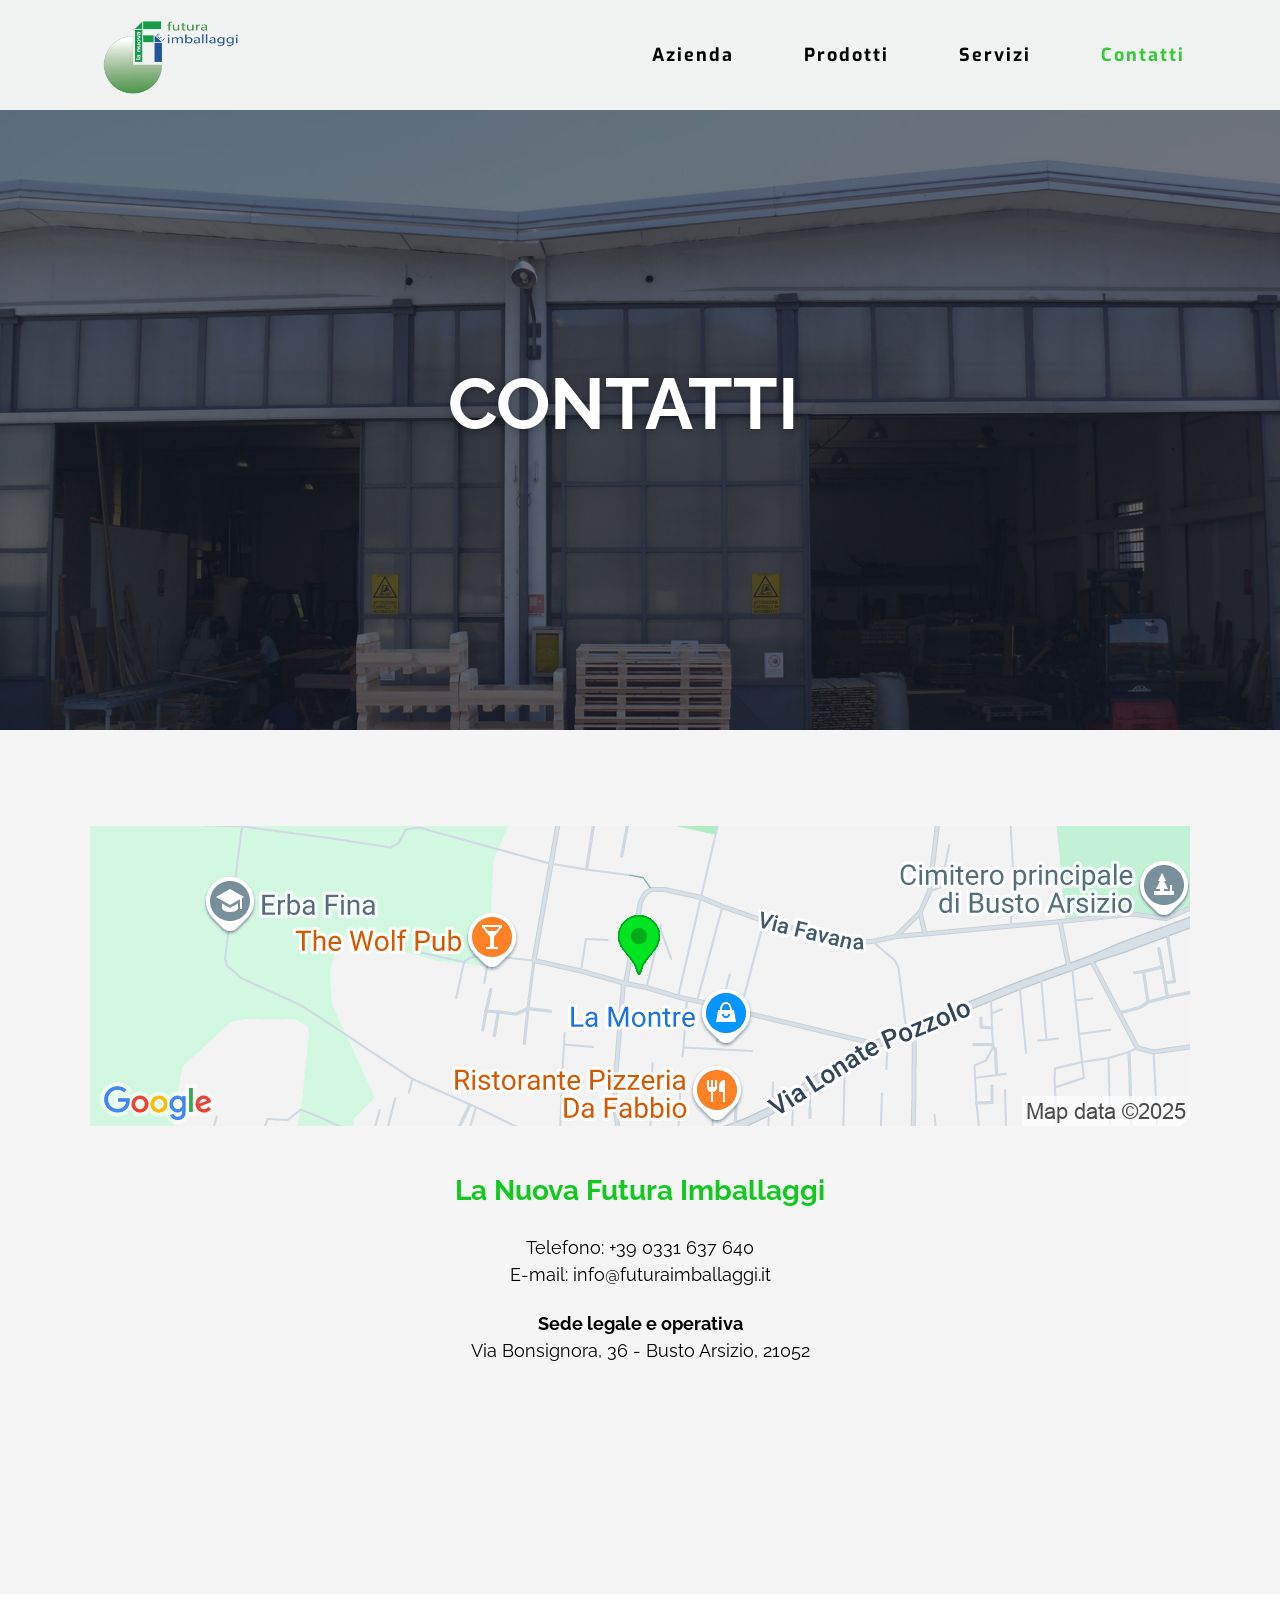
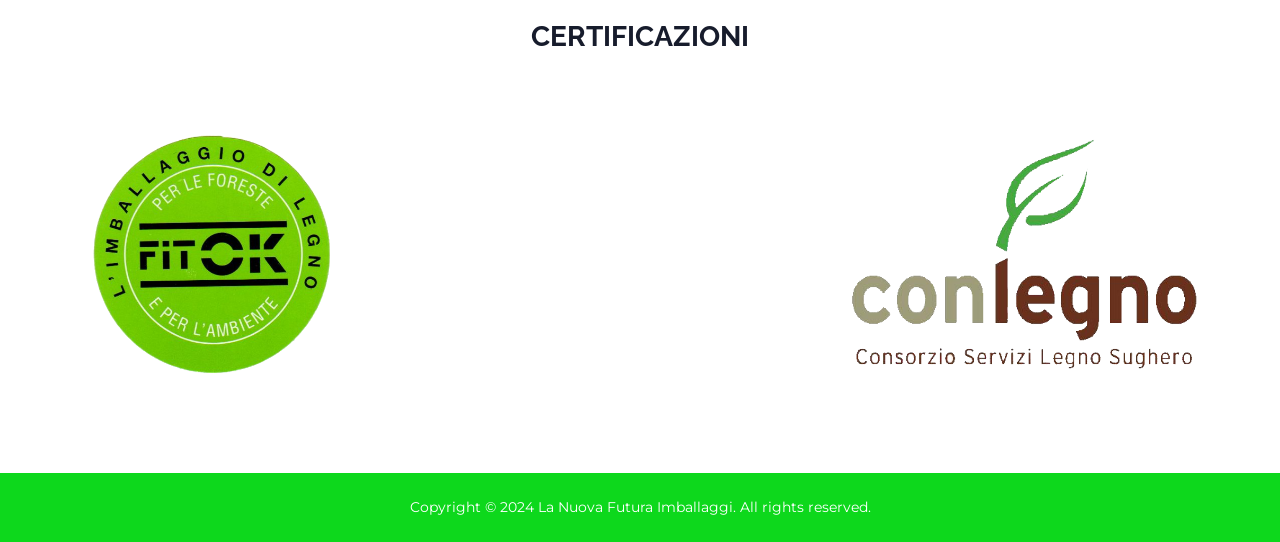
==== contatti.html @ c1a24e2b "Sito futuraimballaggi.it migrato da GoHighLevel Co-Authored-By: Claude Opus 5.5 <noreply@anthropic.c" ====
<!doctype html>
<html lang="it">
<head>
<meta charset="utf-8">
<meta name="viewport" content="width=device-width, initial-scale=1">
<title>Contatti – La Nuova Futura Imballaggi</title>
<meta name="description" content="La Nuova Futura Imballaggi – Via Bonsignora, 36 Busto Arsizio (VA). Telefono +39 0331 637 640, info@futuraimballaggi.it.">
<link rel="icon" href="assets/logo.png">
<link rel="preconnect" href="https://fonts.googleapis.com"><link rel="preconnect" href="https://fonts.gstatic.com" crossorigin>
<link href="https://fonts.googleapis.com/css2?family=Exo:wght@300;400;600;700&family=Raleway:wght@300;400;700&family=Poppins:wght@700&family=Montserrat:wght@400&display=swap" rel="stylesheet">
<link rel="stylesheet" href="style.css">
</head>
<body>
<header class="header" id="header">
  <div class="wrap">
    <a class="logo" href="index.html"><img src="assets/logo.png" alt="Futura Imballaggi"></a>
    <button class="burger" aria-label="Menu" onclick="document.getElementById('header').classList.toggle('aperto')"><span></span></button>
    <nav class="nav">
      <a href="index.html">Azienda</a>
      <a href="prodotti.html">Prodotti</a>
      <a href="servizi.html">Servizi</a>
      <a href="contatti.html" class="attivo">Contatti</a>
    </nav>
  </div>
</header>

<section class="hero-pagina stabilimento"><h1>CONTATTI</h1></section>

<section class="contatti-pagina">
  <a class="mappa" href="https://www.google.com/maps/search/?api=1&query=Google&query_place_id=ChIJQ7QGk66LhkcRwhSqW_oewTc" target="_blank" rel="noopener"><img src="assets/mappa-contatti.png" alt="Via Bonsignora, 36, 21052 Busto Arsizio VA, Italia"></a>
  <h2>La Nuova Futura Imballaggi</h2>
  <p>Telefono: <a href="tel:+390331637640">+39 0331 637 640</a></p>
  <p>E-mail: <a href="mailto:info@futuraimballaggi.it">info@futuraimballaggi.it</a></p>
  <p class="sede"><strong>Sede legale e operativa</strong><br>Via Bonsignora, 36 - Busto Arsizio, 21052</p>
</section>

<section class="certificazioni piccolo">
  <div class="wrap">
    <h2>CERTIFICAZIONI</h2>
    <div class="loghi">
      <img class="fitok" src="assets/cert-fitok.png" alt="FITOK – Imballaggio di legno per le foreste e per l'ambiente">
      <img class="conlegno" src="assets/cert-conlegno.png" alt="Conlegno – Consorzio Servizi Legno Sughero">
    </div>
  </div>
</section>
<footer class="footer">Copyright © 2024 La Nuova Futura Imballaggi. All rights reserved.</footer>
</body>
</html>
---- style.css ----
/* La Nuova Futura Imballaggi — replica del sito originale */
:root{
  --verde:#37ca37;
  --verde-footer:#0dd81c;
  --verde-titolo:#13c91f;
  --header:#f1f2f2;
  --notte:#171c2c;
  --grigio-chiaro:#f6f6f6;
  --grigio-sezione:#f5f5f5;
  --testo:#000;
  --testo-tenue:#6b6b6b;
  --max:1170px;
}
*{box-sizing:border-box;margin:0;padding:0}
html{scroll-behavior:smooth}
body{font-family:'Exo',sans-serif;color:var(--testo);background:#fff;line-height:1.5;-webkit-font-smoothing:antialiased}
img{max-width:100%;display:block}
a{color:inherit;text-decoration:none}
.wrap{max-width:var(--max);margin:0 auto;padding:0 20px}
.header .wrap{max-width:1130px}

/* HEADER */
.header{background:var(--header);position:sticky;top:0;z-index:50}
.header .wrap{display:flex;align-items:center;justify-content:space-between;height:110px}
.logo img{height:96px;width:auto}
.nav{display:flex;gap:70px}
.nav a{font-family:'Exo',sans-serif;font-weight:700;font-size:18px;letter-spacing:2px;color:#000;transition:color .2s}
.nav a:hover,.nav a.attivo{color:var(--verde)}
.burger{display:none;background:none;border:0;cursor:pointer;width:34px;height:26px;position:relative}
.burger span,.burger span::before,.burger span::after{position:absolute;left:0;width:34px;height:3px;background:#000;content:"";transition:.25s}
.burger span{top:11px}.burger span::before{top:-10px}.burger span::after{top:10px}
.header.aperto .burger span{background:transparent}
.header.aperto .burger span::before{top:0;transform:rotate(45deg)}
.header.aperto .burger span::after{top:0;transform:rotate(-45deg)}

/* HERO HOME */
.hero-home{position:relative;background:url(assets/hero-azienda.jpg) center/cover no-repeat;min-height:790px;display:flex;align-items:center}
.hero-home::before{content:"";position:absolute;inset:0;background:rgba(23,28,44,.72)}
.hero-home .wrap{position:relative;width:100%;display:flex;justify-content:flex-end}
.hero-home .testo{width:57%;color:#fff;padding-left:0}
.hero-home h1{font-family:'Raleway',sans-serif;font-weight:700;font-size:72px;line-height:1.25;text-shadow:0 2px 8px rgba(0,0,0,.3)}
.hero-home .sotto{font-family:'Exo',sans-serif;font-size:24px;text-transform:uppercase;margin:16px 0 40px}
.hero-home .valori{font-family:'Exo',sans-serif;font-size:36px;line-height:1.55}
.hero-home .valori strong{font-weight:600}
.hero-home .valori span{font-weight:300;display:block}
.banda{background:var(--notte);height:126px}

/* CHI SIAMO */
.azienda{padding:72px 0}
.azienda .wrap{display:flex;gap:56px;align-items:center}
.azienda .foto{flex:0 0 420px}
.azienda .foto img{width:100%;height:316px;object-fit:cover}
.azienda .testo{font-size:20px;line-height:1.65;color:#222}
.btn{display:inline-block;background:var(--verde);color:#fff;font-family:'Exo',sans-serif;font-weight:700;font-size:15px;padding:7px 33px;border-radius:2px;margin-top:22px;border:2px solid var(--verde);transition:.2s}
.btn:hover{background:#2fb32f}

/* SERVIZI (home) */
.servizi-home{background:#000;color:#fff;padding:70px 0 70px;text-align:center}
.servizi-home h2{font-family:'Raleway',sans-serif;font-weight:700;font-size:48px;margin-bottom:110px}
.card{width:642px;max-width:100%;margin:0 auto 80px}
.card img{width:100%;object-fit:cover}
.card h3{font-family:'Exo',sans-serif;font-weight:700;font-size:30px;margin-top:10px}
.card.bancali img{height:660px}
.card.gabbie img{height:428px}
.card.casse img{height:856px}
.card.telai img{height:428px}
.servizi-home .card:last-of-type{margin-bottom:24px}
.servizi-home .chiusura{max-width:642px;margin:0 auto;font-size:22px;line-height:1.7}

/* CERTIFICAZIONI */
.certificazioni{background:#fff;padding:22px 0 90px;text-align:center}
.certificazioni h2{font-family:'Poppins',sans-serif;font-weight:700;font-size:34px;color:var(--notte);margin-bottom:60px}
.certificazioni .loghi{display:flex;justify-content:space-between;align-items:center}
.certificazioni .fitok{width:316px;margin-left:5px}
.certificazioni .conlegno{width:390px}
.certificazioni.piccolo h2{font-family:'Raleway',sans-serif;font-size:28px;margin-bottom:68px}
.certificazioni.piccolo .fitok{width:265px}
.certificazioni.piccolo .conlegno{width:360px}

/* CONTATTI (piè di pagina home) */
.contatti-home{background:var(--grigio-sezione);padding:48px 0}
.contatti-home .wrap{display:flex;justify-content:space-between;align-items:center;gap:40px}
.contatti-home h4{font-family:'Exo',sans-serif;font-weight:700;font-size:32px;margin-bottom:22px;padding-left:2px}
.contatti-home p{font-family:'Exo',sans-serif;font-weight:700;font-size:16px;line-height:1.95;padding-left:6px}
.contatti-home .mappa img{width:578px;height:316px;object-fit:cover}

/* FOOTER */
.footer{background:var(--verde-footer);color:#fff;text-align:center;padding:24px 20px;font-family:'Montserrat',sans-serif;font-size:14px}

/* HERO PAGINE INTERNE */
.hero-pagina{position:relative;background-position:center;background-size:cover;height:620px;display:flex;align-items:flex-start;justify-content:center}
.hero-pagina::before{content:"";position:absolute;inset:0;background:rgba(23,28,44,.62)}
.hero-pagina h1{position:relative;margin-top:240px;margin-right:34px;font-family:'Raleway',sans-serif;font-weight:700;font-size:72px;color:#fff;text-shadow:0 2px 8px rgba(0,0,0,.25)}
.hero-pagina.prodotti{background-image:url(assets/hero-prodotti.jpg)}
.hero-pagina.stabilimento{background-image:url(assets/hero-stabilimento.jpg);background-position:center 30%}

/* PRODOTTI */
.prodotti-testo{padding:58px 20px 70px;text-align:center;font-family:'Raleway',sans-serif;font-weight:300;font-size:26px;line-height:1.3;color:var(--testo-tenue)}
.prodotti-testo .intro{max-width:870px;margin:0 auto 64px}
.prodotti-testo strong{font-weight:700}
.prodotti-testo p{margin-bottom:34px}
.prodotti-testo .blocco{margin-top:66px}
.galleria{display:grid;grid-template-columns:repeat(3,1fr);gap:100px 10px;max-width:1120px;margin:30px auto 120px;padding:0 0}
.galleria img{width:100%;height:250px;object-fit:cover}

/* SERVIZI */
.servizi-pagina{background:var(--grigio-sezione);padding:56px 0 66px}
.servizi-pagina .testo{text-align:center;font-family:'Exo',sans-serif;font-size:19.5px;line-height:1.35;color:#555;max-width:1150px;margin:0 auto 74px;padding:0 20px}
.carosello{position:relative;max-width:1140px;margin:0 auto;height:500px;overflow:hidden;background:#000}
.carosello .slide{position:absolute;inset:0;opacity:0;transition:opacity .6s}
.carosello .slide.attiva{opacity:1}
.carosello .slide img{width:100%;height:100%;object-fit:cover}
.carosello button.freccia{position:absolute;top:50%;transform:translateY(-50%);background:none;border:0;color:#fff;font-size:34px;cursor:pointer;padding:10px 14px;z-index:2;text-shadow:0 1px 4px rgba(0,0,0,.5)}
.carosello .prev{left:6px}.carosello .next{right:6px}
.carosello .punti{position:absolute;bottom:16px;left:0;right:0;display:flex;justify-content:center;gap:8px;z-index:2}
.carosello .punti button{width:9px;height:9px;border-radius:50%;border:0;background:rgba(255,255,255,.5);cursor:pointer}
.carosello .punti button.attivo{background:#fff}

/* CONTATTI */
.contatti-pagina{background:var(--grigio-sezione);padding:96px 0 230px;text-align:center}
.contatti-pagina .mappa img{width:1100px;max-width:100%;height:300px;object-fit:cover;margin:0 auto}
.contatti-pagina h2{font-family:'Raleway',sans-serif;font-weight:700;font-size:28px;color:var(--verde-titolo);margin:44px 0 22px}
.contatti-pagina p{font-family:'Raleway',sans-serif;font-size:18px;line-height:1.5;color:#000}
.contatti-pagina .sede{margin-top:22px}

/* MOBILE */
@media (max-width:900px){
  .header .wrap{height:80px}
  .logo img{height:60px}
  .burger{display:block}
  .nav{position:absolute;top:80px;left:0;right:0;background:var(--header);flex-direction:column;gap:0;max-height:0;overflow:hidden;transition:max-height .3s}
  .nav a{padding:16px 24px;border-top:1px solid #ddd}
  .header.aperto .nav{max-height:320px}
  .hero-home{min-height:560px}
  .hero-home .testo{width:100%;padding:0}
  .hero-home h1{font-size:42px}
  .hero-home .sotto{font-size:17px}
  .hero-home .valori{font-size:26px}
  .banda{height:60px}
  .azienda .wrap{flex-direction:column;gap:28px}
  .azienda .foto{flex:none;width:100%}
  .azienda .testo{font-size:17px}
  .servizi-home h2{font-size:38px;margin-bottom:50px}
  .card{margin-bottom:50px}
  .card.bancali img{height:auto;aspect-ratio:696/716}
  .card.gabbie img,.card.telai img{height:auto;aspect-ratio:3/2}
  .card.casse img{height:auto;aspect-ratio:3/4}
  .card h3{font-size:24px}
  .servizi-home .chiusura{font-size:18px}
  .certificazioni h2{font-size:28px;margin-bottom:36px}
  .certificazioni .loghi{flex-direction:column;gap:40px}
  .certificazioni .fitok,.certificazioni.piccolo .fitok{width:220px;margin:0}
  .certificazioni .conlegno,.certificazioni.piccolo .conlegno{width:280px}
  .contatti-home .wrap{flex-direction:column;align-items:flex-start}
  .contatti-home .mappa img{width:100%;height:auto}
  .hero-pagina{height:380px}
  .hero-pagina h1{font-size:44px;margin:150px 0 0}
  .prodotti-testo{font-size:20px}
  .galleria{grid-template-columns:1fr;gap:14px;padding:0 20px;margin-bottom:70px}
  .galleria img{height:auto;aspect-ratio:4/3}
  .servizi-pagina .testo{font-size:17px}
  .carosello{height:280px;margin:0 20px}
  .contatti-pagina{padding:56px 20px 110px}
  .contatti-pagina .mappa img{height:180px}
}
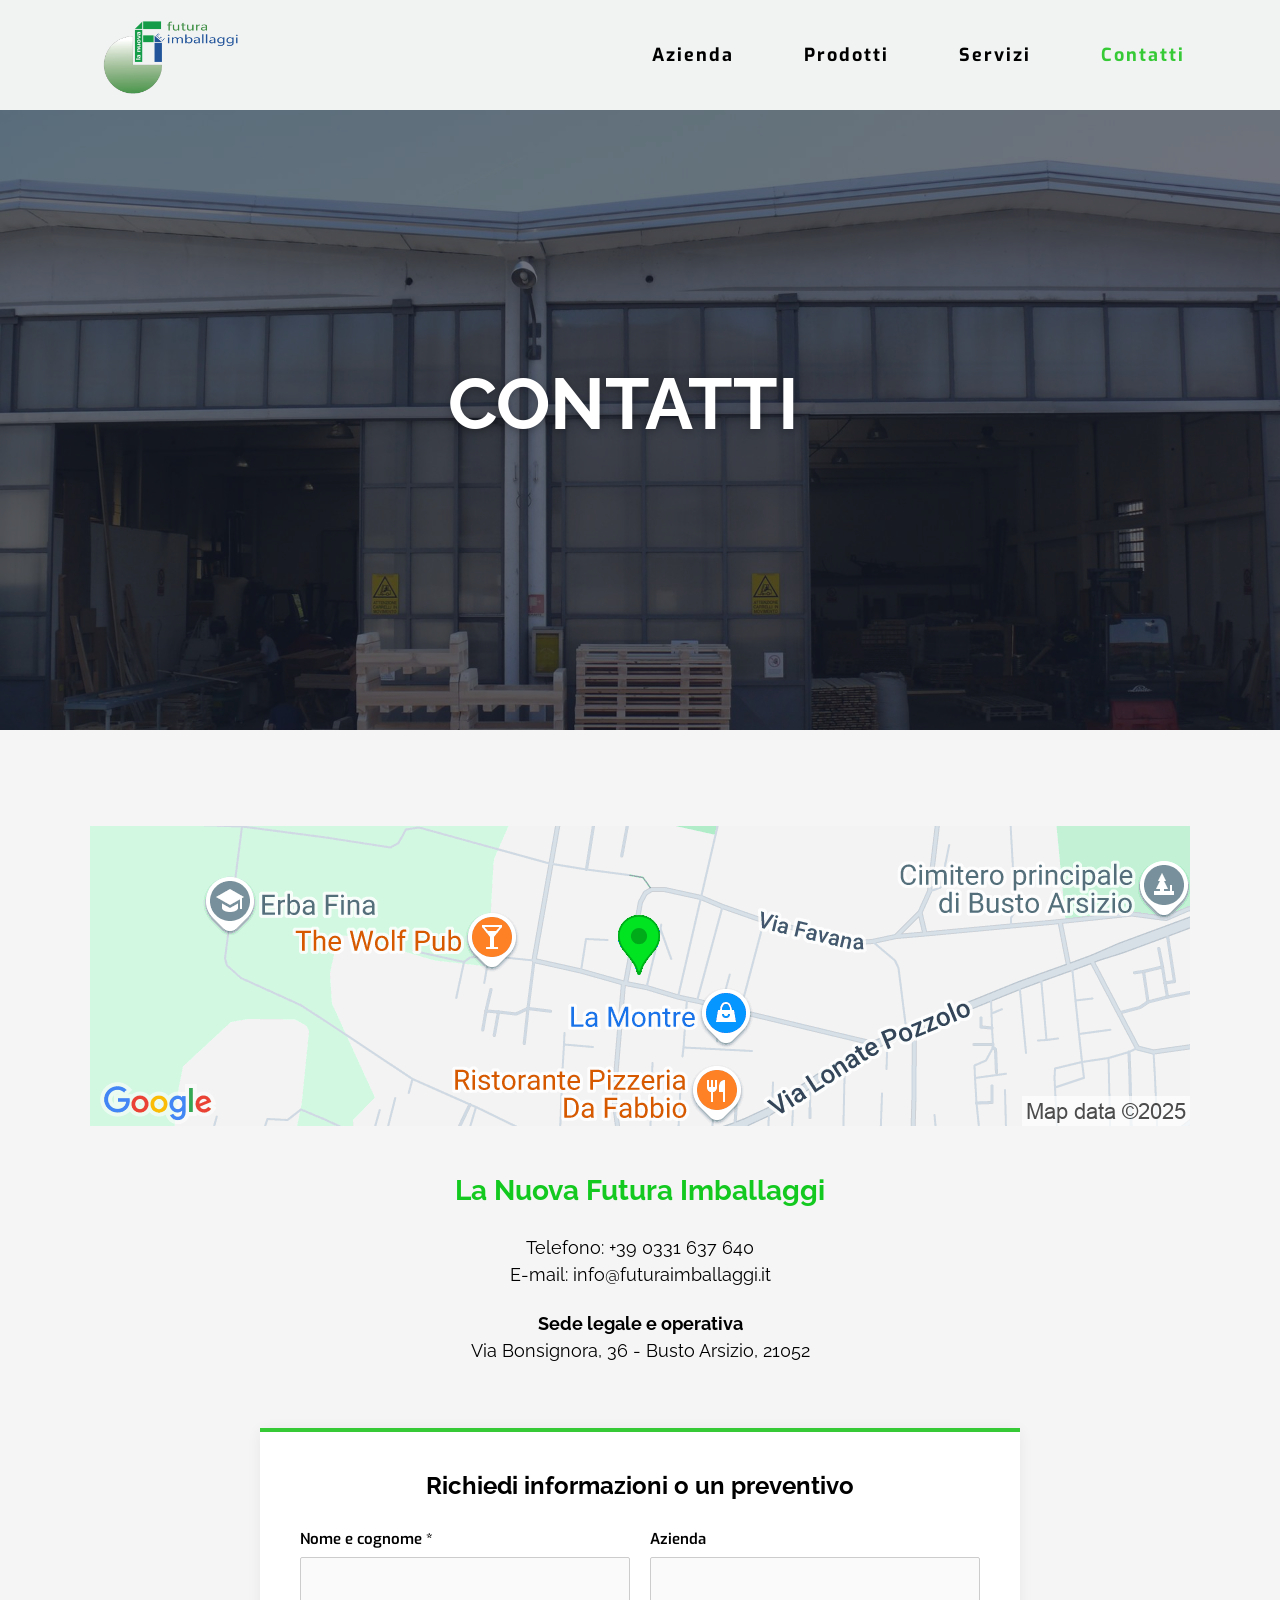
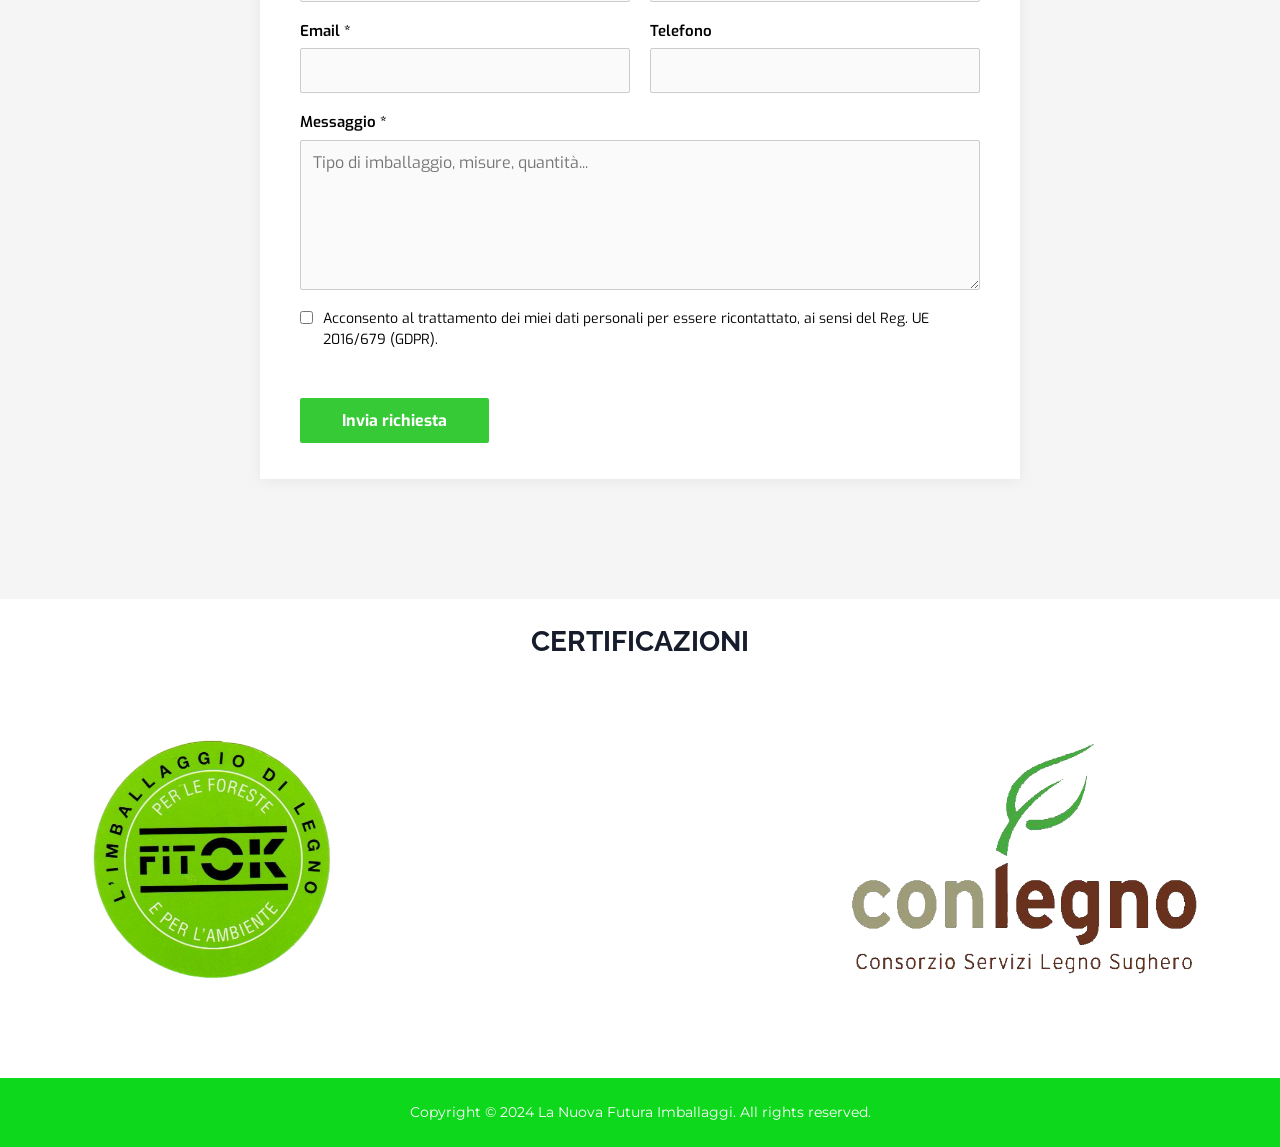
==== commit fe448e1c: "Aggiunto modulo di contatto e pagina di ringraziamento Co-Authored-By: Claude Opus 5.5 <noreply@anth" ====
--- a/contatti.html
+++ b/contatti.html
@@ -32,6 +32,26 @@
   <p>Telefono: <a href="tel:+390331637640">+39 0331 637 640</a></p>
   <p>E-mail: <a href="mailto:info@futuraimballaggi.it">info@futuraimballaggi.it</a></p>
   <p class="sede"><strong>Sede legale e operativa</strong><br>Via Bonsignora, 36 - Busto Arsizio, 21052</p>
+
+  <form class="modulo" action="https://formsubmit.co/info@futuraimballaggi.it" method="POST">
+    <h3>Richiedi informazioni o un preventivo</h3>
+    <input type="hidden" name="_subject" value="Nuova richiesta dal sito futuraimballaggi.it">
+    <input type="hidden" name="_template" value="table">
+    <input type="hidden" name="_captcha" value="false">
+    <input type="hidden" name="_next" value="https://www.futuraimballaggi.it/grazie.html">
+    <input type="text" name="_honey" class="nascosto" tabindex="-1" autocomplete="off">
+    <div class="riga">
+      <label>Nome e cognome *<input type="text" name="Nome" required autocomplete="name"></label>
+      <label>Azienda<input type="text" name="Azienda" autocomplete="organization"></label>
+    </div>
+    <div class="riga">
+      <label>Email *<input type="email" name="email" required autocomplete="email"></label>
+      <label>Telefono<input type="tel" name="Telefono" autocomplete="tel"></label>
+    </div>
+    <label>Messaggio *<textarea name="Messaggio" rows="6" required placeholder="Tipo di imballaggio, misure, quantità..."></textarea></label>
+    <label class="privacy"><input type="checkbox" name="Consenso privacy" value="Sì" required> Acconsento al trattamento dei miei dati personali per essere ricontattato, ai sensi del Reg. UE 2016/679 (GDPR).</label>
+    <button type="submit" class="btn">Invia richiesta</button>
+  </form>
 </section>
 
 <section class="certificazioni piccolo">
--- a/style.css
+++ b/style.css
@@ -117,7 +117,7 @@
 .carosello .punti button.attivo{background:#fff}
 
 /* CONTATTI */
-.contatti-pagina{background:var(--grigio-sezione);padding:96px 0 230px;text-align:center}
+.contatti-pagina{background:var(--grigio-sezione);padding:96px 20px 120px;text-align:center}
 .contatti-pagina .mappa img{width:1100px;max-width:100%;height:300px;object-fit:cover;margin:0 auto}
 .contatti-pagina h2{font-family:'Raleway',sans-serif;font-weight:700;font-size:28px;color:var(--verde-titolo);margin:44px 0 22px}
 .contatti-pagina p{font-family:'Raleway',sans-serif;font-size:18px;line-height:1.5;color:#000}
@@ -163,3 +163,21 @@
   .contatti-pagina{padding:56px 20px 110px}
   .contatti-pagina .mappa img{height:180px}
 }
+
+/* MODULO CONTATTI */
+.modulo{max-width:760px;margin:64px auto 0;text-align:left;background:#fff;padding:36px 40px;border-top:4px solid var(--verde);box-shadow:0 2px 14px rgba(0,0,0,.06)}
+.modulo h3{font-family:'Raleway',sans-serif;font-weight:700;font-size:24px;margin-bottom:24px;text-align:center}
+.modulo .riga{display:flex;gap:20px}
+.modulo .riga label{flex:1}
+.modulo label{display:block;font-family:'Exo',sans-serif;font-weight:600;font-size:15px;margin-bottom:18px}
+.modulo input[type=text],.modulo input[type=email],.modulo input[type=tel],.modulo textarea{display:block;width:100%;margin-top:6px;padding:11px 12px;border:1px solid #ccc;border-radius:2px;font:400 16px 'Exo',sans-serif;background:#fafafa}
+.modulo input:focus,.modulo textarea:focus{outline:none;border-color:var(--verde);background:#fff}
+.modulo .privacy{font-weight:400;font-size:14px;display:flex;gap:10px;align-items:flex-start}
+.modulo .privacy input{margin-top:3px;flex:none}
+.modulo .btn{cursor:pointer;font-size:16px;padding:10px 40px;margin-top:4px}
+.nascosto{position:absolute;left:-9999px}
+.contatti-pagina .btn{margin-top:30px}
+@media (max-width:900px){
+  .modulo{padding:26px 20px;margin-top:44px}
+  .modulo .riga{flex-direction:column;gap:0}
+}
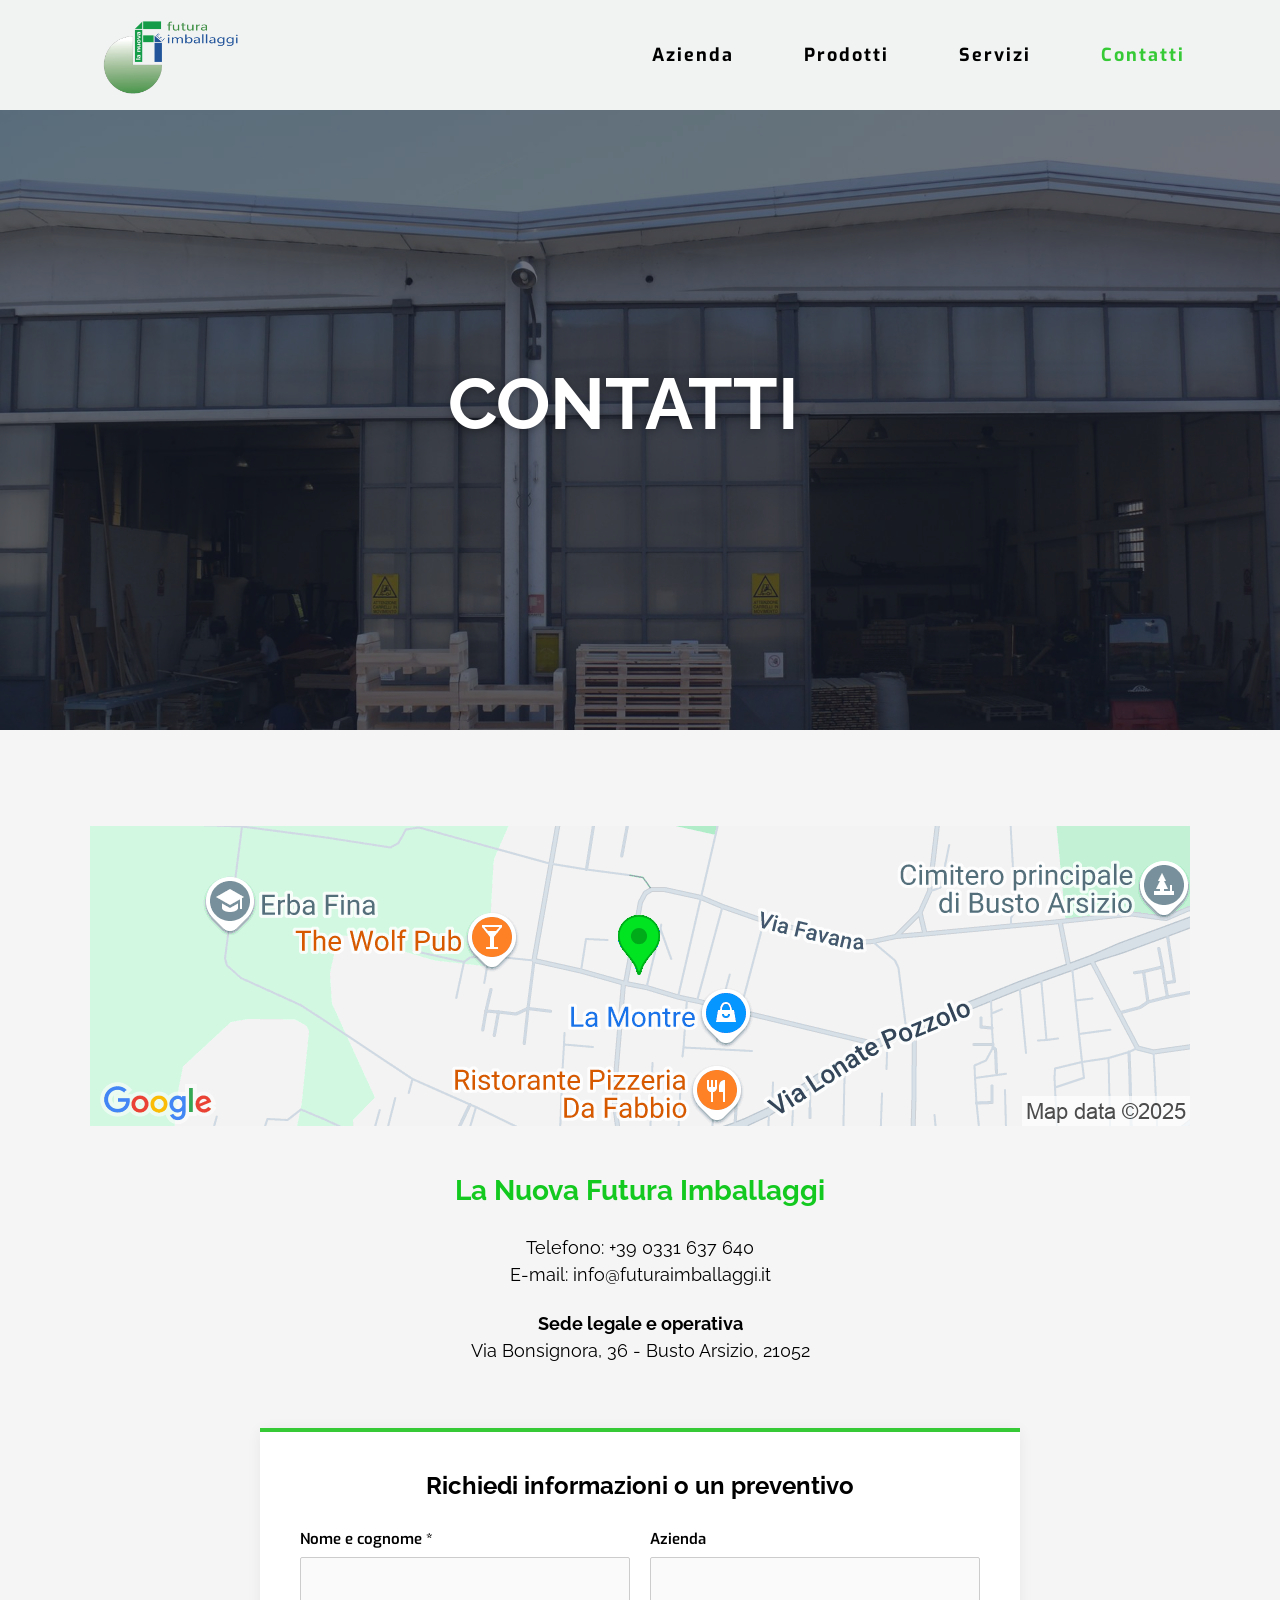
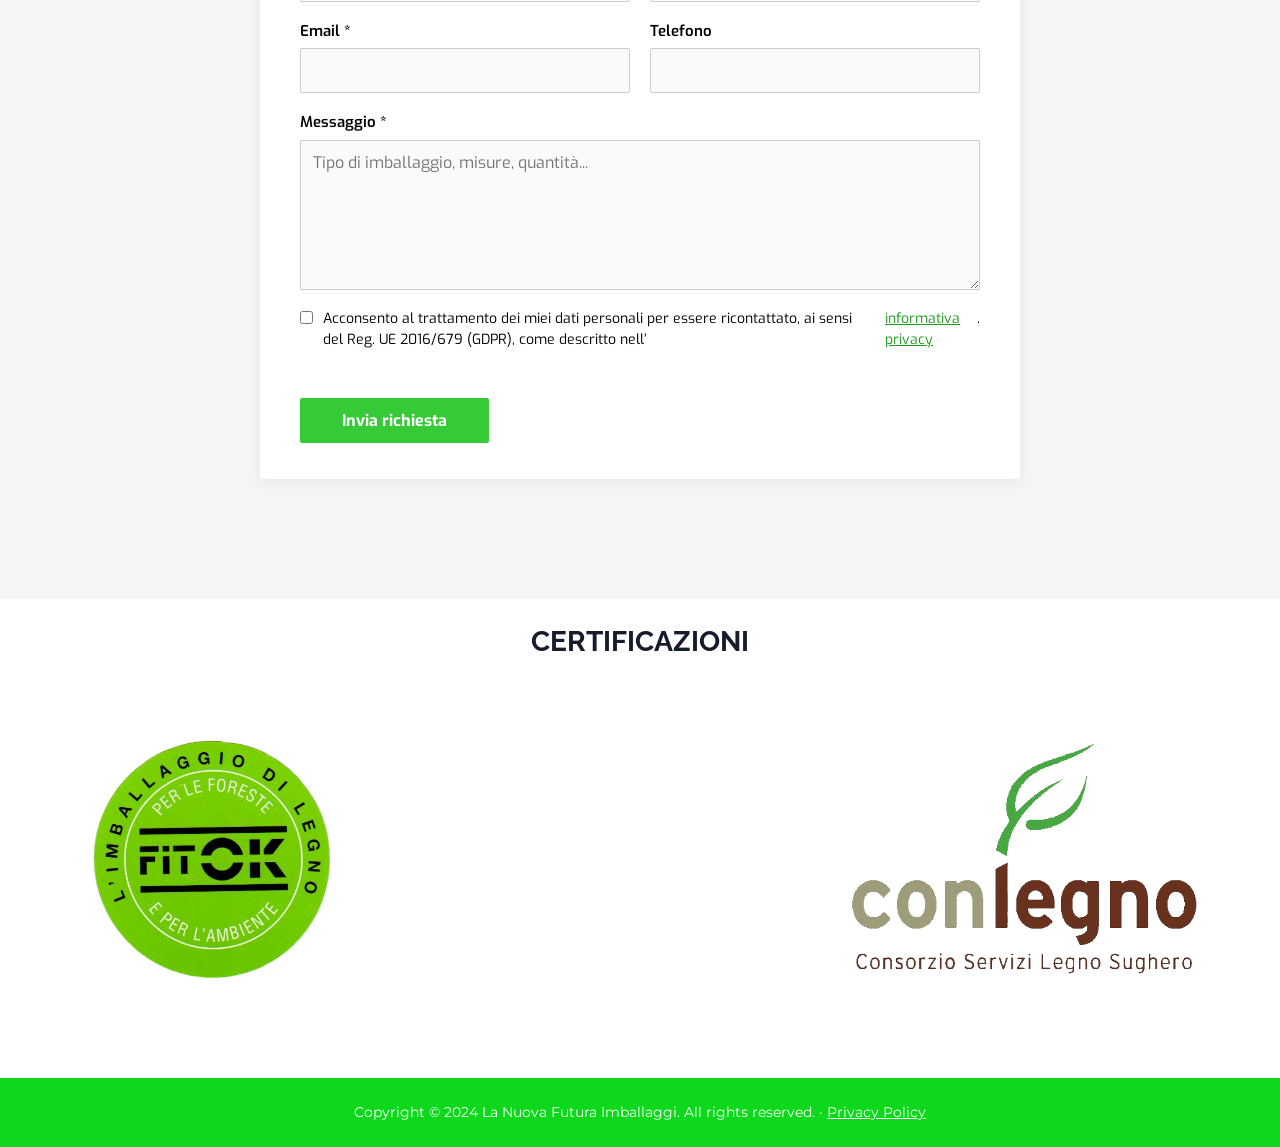
==== commit 50a497b7: "Pagina privacy, link nel modulo e nel footer, font ospitati localmente Co-Authored-By: Claude Opus 5" ====
--- a/contatti.html
+++ b/contatti.html
@@ -6,8 +6,7 @@
 <title>Contatti – La Nuova Futura Imballaggi</title>
 <meta name="description" content="La Nuova Futura Imballaggi – Via Bonsignora, 36 Busto Arsizio (VA). Telefono +39 0331 637 640, info@futuraimballaggi.it.">
 <link rel="icon" href="assets/logo.png">
-<link rel="preconnect" href="https://fonts.googleapis.com"><link rel="preconnect" href="https://fonts.gstatic.com" crossorigin>
-<link href="https://fonts.googleapis.com/css2?family=Exo:wght@300;400;600;700&family=Raleway:wght@300;400;700&family=Poppins:wght@700&family=Montserrat:wght@400&display=swap" rel="stylesheet">
+<link rel="stylesheet" href="assets/fonts.css">
 <link rel="stylesheet" href="style.css">
 </head>
 <body>
@@ -49,7 +48,7 @@
       <label>Telefono<input type="tel" name="Telefono" autocomplete="tel"></label>
     </div>
     <label>Messaggio *<textarea name="Messaggio" rows="6" required placeholder="Tipo di imballaggio, misure, quantità..."></textarea></label>
-    <label class="privacy"><input type="checkbox" name="Consenso privacy" value="Sì" required> Acconsento al trattamento dei miei dati personali per essere ricontattato, ai sensi del Reg. UE 2016/679 (GDPR).</label>
+    <label class="privacy"><input type="checkbox" name="Consenso privacy" value="Sì" required> Acconsento al trattamento dei miei dati personali per essere ricontattato, ai sensi del Reg. UE 2016/679 (GDPR), come descritto nell’<a href="privacy.html" target="_blank">informativa privacy</a>.</label>
     <button type="submit" class="btn">Invia richiesta</button>
   </form>
 </section>
@@ -63,6 +62,6 @@
     </div>
   </div>
 </section>
-<footer class="footer">Copyright © 2024 La Nuova Futura Imballaggi. All rights reserved.</footer>
+<footer class="footer">Copyright © 2024 La Nuova Futura Imballaggi. All rights reserved. · <a href="privacy.html">Privacy Policy</a></footer>
 </body>
 </html>
--- a/assets/fonts.css
+++ b/assets/fonts.css
@@ -0,0 +1,145 @@
+/* Font ospitati localmente (nessuna richiesta a Google) */
+@font-face {
+  font-family: 'Exo';
+  font-style: normal;
+  font-weight: 300;
+  font-display: swap;
+  src: url(fonts/exo-300-latin-ext-dabd59.woff2) format('woff2');
+  unicode-range: U+0100-02BA, U+02BD-02C5, U+02C7-02CC, U+02CE-02D7, U+02DD-02FF, U+0304, U+0308, U+0329, U+1D00-1DBF, U+1E00-1E9F, U+1EF2-1EFF, U+2020, U+20A0-20AB, U+20AD-20C4, U+2113, U+2C60-2C7F, U+A720-A7FF;
+}
+@font-face {
+  font-family: 'Exo';
+  font-style: normal;
+  font-weight: 300;
+  font-display: swap;
+  src: url(fonts/exo-300-latin-aeacc9.woff2) format('woff2');
+  unicode-range: U+0000-00FF, U+0131, U+0152-0153, U+02BB-02BC, U+02C6, U+02DA, U+02DC, U+0304, U+0308, U+0329, U+2000-206F, U+20AC, U+2122, U+2191, U+2193, U+2212, U+2215, U+FEFF, U+FFFD;
+}
+@font-face {
+  font-family: 'Exo';
+  font-style: normal;
+  font-weight: 400;
+  font-display: swap;
+  src: url(fonts/exo-400-latin-ext-dabd59.woff2) format('woff2');
+  unicode-range: U+0100-02BA, U+02BD-02C5, U+02C7-02CC, U+02CE-02D7, U+02DD-02FF, U+0304, U+0308, U+0329, U+1D00-1DBF, U+1E00-1E9F, U+1EF2-1EFF, U+2020, U+20A0-20AB, U+20AD-20C4, U+2113, U+2C60-2C7F, U+A720-A7FF;
+}
+@font-face {
+  font-family: 'Exo';
+  font-style: normal;
+  font-weight: 400;
+  font-display: swap;
+  src: url(fonts/exo-400-latin-aeacc9.woff2) format('woff2');
+  unicode-range: U+0000-00FF, U+0131, U+0152-0153, U+02BB-02BC, U+02C6, U+02DA, U+02DC, U+0304, U+0308, U+0329, U+2000-206F, U+20AC, U+2122, U+2191, U+2193, U+2212, U+2215, U+FEFF, U+FFFD;
+}
+@font-face {
+  font-family: 'Exo';
+  font-style: normal;
+  font-weight: 600;
+  font-display: swap;
+  src: url(fonts/exo-600-latin-ext-dabd59.woff2) format('woff2');
+  unicode-range: U+0100-02BA, U+02BD-02C5, U+02C7-02CC, U+02CE-02D7, U+02DD-02FF, U+0304, U+0308, U+0329, U+1D00-1DBF, U+1E00-1E9F, U+1EF2-1EFF, U+2020, U+20A0-20AB, U+20AD-20C4, U+2113, U+2C60-2C7F, U+A720-A7FF;
+}
+@font-face {
+  font-family: 'Exo';
+  font-style: normal;
+  font-weight: 600;
+  font-display: swap;
+  src: url(fonts/exo-600-latin-aeacc9.woff2) format('woff2');
+  unicode-range: U+0000-00FF, U+0131, U+0152-0153, U+02BB-02BC, U+02C6, U+02DA, U+02DC, U+0304, U+0308, U+0329, U+2000-206F, U+20AC, U+2122, U+2191, U+2193, U+2212, U+2215, U+FEFF, U+FFFD;
+}
+@font-face {
+  font-family: 'Exo';
+  font-style: normal;
+  font-weight: 700;
+  font-display: swap;
+  src: url(fonts/exo-700-latin-ext-dabd59.woff2) format('woff2');
+  unicode-range: U+0100-02BA, U+02BD-02C5, U+02C7-02CC, U+02CE-02D7, U+02DD-02FF, U+0304, U+0308, U+0329, U+1D00-1DBF, U+1E00-1E9F, U+1EF2-1EFF, U+2020, U+20A0-20AB, U+20AD-20C4, U+2113, U+2C60-2C7F, U+A720-A7FF;
+}
+@font-face {
+  font-family: 'Exo';
+  font-style: normal;
+  font-weight: 700;
+  font-display: swap;
+  src: url(fonts/exo-700-latin-aeacc9.woff2) format('woff2');
+  unicode-range: U+0000-00FF, U+0131, U+0152-0153, U+02BB-02BC, U+02C6, U+02DA, U+02DC, U+0304, U+0308, U+0329, U+2000-206F, U+20AC, U+2122, U+2191, U+2193, U+2212, U+2215, U+FEFF, U+FFFD;
+}
+@font-face {
+  font-family: 'Montserrat';
+  font-style: normal;
+  font-weight: 400;
+  font-display: swap;
+  src: url(fonts/montserrat-400-latin-ext-1e0fa4.woff2) format('woff2');
+  unicode-range: U+0100-02BA, U+02BD-02C5, U+02C7-02CC, U+02CE-02D7, U+02DD-02FF, U+0304, U+0308, U+0329, U+1D00-1DBF, U+1E00-1E9F, U+1EF2-1EFF, U+2020, U+20A0-20AB, U+20AD-20C4, U+2113, U+2C60-2C7F, U+A720-A7FF;
+}
+@font-face {
+  font-family: 'Montserrat';
+  font-style: normal;
+  font-weight: 400;
+  font-display: swap;
+  src: url(fonts/montserrat-400-latin-4a180e.woff2) format('woff2');
+  unicode-range: U+0000-00FF, U+0131, U+0152-0153, U+02BB-02BC, U+02C6, U+02DA, U+02DC, U+0304, U+0308, U+0329, U+2000-206F, U+20AC, U+2122, U+2191, U+2193, U+2212, U+2215, U+FEFF, U+FFFD;
+}
+@font-face {
+  font-family: 'Poppins';
+  font-style: normal;
+  font-weight: 700;
+  font-display: swap;
+  src: url(fonts/poppins-700-latin-ext-293d06.woff2) format('woff2');
+  unicode-range: U+0100-02BA, U+02BD-02C5, U+02C7-02CC, U+02CE-02D7, U+02DD-02FF, U+0304, U+0308, U+0329, U+1D00-1DBF, U+1E00-1E9F, U+1EF2-1EFF, U+2020, U+20A0-20AB, U+20AD-20C4, U+2113, U+2C60-2C7F, U+A720-A7FF;
+}
+@font-face {
+  font-family: 'Poppins';
+  font-style: normal;
+  font-weight: 700;
+  font-display: swap;
+  src: url(fonts/poppins-700-latin-ddd022.woff2) format('woff2');
+  unicode-range: U+0000-00FF, U+0131, U+0152-0153, U+02BB-02BC, U+02C6, U+02DA, U+02DC, U+0304, U+0308, U+0329, U+2000-206F, U+20AC, U+2122, U+2191, U+2193, U+2212, U+2215, U+FEFF, U+FFFD;
+}
+@font-face {
+  font-family: 'Raleway';
+  font-style: normal;
+  font-weight: 300;
+  font-display: swap;
+  src: url(fonts/raleway-300-latin-ext-7d2ee9.woff2) format('woff2');
+  unicode-range: U+0100-02BA, U+02BD-02C5, U+02C7-02CC, U+02CE-02D7, U+02DD-02FF, U+0304, U+0308, U+0329, U+1D00-1DBF, U+1E00-1E9F, U+1EF2-1EFF, U+2020, U+20A0-20AB, U+20AD-20C4, U+2113, U+2C60-2C7F, U+A720-A7FF;
+}
+@font-face {
+  font-family: 'Raleway';
+  font-style: normal;
+  font-weight: 300;
+  font-display: swap;
+  src: url(fonts/raleway-300-latin-faccb3.woff2) format('woff2');
+  unicode-range: U+0000-00FF, U+0131, U+0152-0153, U+02BB-02BC, U+02C6, U+02DA, U+02DC, U+0304, U+0308, U+0329, U+2000-206F, U+20AC, U+2122, U+2191, U+2193, U+2212, U+2215, U+FEFF, U+FFFD;
+}
+@font-face {
+  font-family: 'Raleway';
+  font-style: normal;
+  font-weight: 400;
+  font-display: swap;
+  src: url(fonts/raleway-400-latin-ext-7d2ee9.woff2) format('woff2');
+  unicode-range: U+0100-02BA, U+02BD-02C5, U+02C7-02CC, U+02CE-02D7, U+02DD-02FF, U+0304, U+0308, U+0329, U+1D00-1DBF, U+1E00-1E9F, U+1EF2-1EFF, U+2020, U+20A0-20AB, U+20AD-20C4, U+2113, U+2C60-2C7F, U+A720-A7FF;
+}
+@font-face {
+  font-family: 'Raleway';
+  font-style: normal;
+  font-weight: 400;
+  font-display: swap;
+  src: url(fonts/raleway-400-latin-faccb3.woff2) format('woff2');
+  unicode-range: U+0000-00FF, U+0131, U+0152-0153, U+02BB-02BC, U+02C6, U+02DA, U+02DC, U+0304, U+0308, U+0329, U+2000-206F, U+20AC, U+2122, U+2191, U+2193, U+2212, U+2215, U+FEFF, U+FFFD;
+}
+@font-face {
+  font-family: 'Raleway';
+  font-style: normal;
+  font-weight: 700;
+  font-display: swap;
+  src: url(fonts/raleway-700-latin-ext-7d2ee9.woff2) format('woff2');
+  unicode-range: U+0100-02BA, U+02BD-02C5, U+02C7-02CC, U+02CE-02D7, U+02DD-02FF, U+0304, U+0308, U+0329, U+1D00-1DBF, U+1E00-1E9F, U+1EF2-1EFF, U+2020, U+20A0-20AB, U+20AD-20C4, U+2113, U+2C60-2C7F, U+A720-A7FF;
+}
+@font-face {
+  font-family: 'Raleway';
+  font-style: normal;
+  font-weight: 700;
+  font-display: swap;
+  src: url(fonts/raleway-700-latin-faccb3.woff2) format('woff2');
+  unicode-range: U+0000-00FF, U+0131, U+0152-0153, U+02BB-02BC, U+02C6, U+02DA, U+02DC, U+0304, U+0308, U+0329, U+2000-206F, U+20AC, U+2122, U+2191, U+2193, U+2212, U+2215, U+FEFF, U+FFFD;
+}
--- a/style.css
+++ b/style.css
@@ -181,3 +181,16 @@
   .modulo{padding:26px 20px;margin-top:44px}
   .modulo .riga{flex-direction:column;gap:0}
 }
+
+/* PRIVACY */
+.footer a{color:#fff;text-decoration:underline}
+.modulo .privacy a{color:#1f9c1f;text-decoration:underline}
+.privacy-pagina{background:#fff;padding:64px 0 90px}
+.privacy-pagina .wrap{max-width:860px}
+.privacy-pagina h2{font-family:'Raleway',sans-serif;font-weight:700;font-size:30px;color:var(--notte)}
+.privacy-pagina .nota{color:#777;font-size:15px;margin:6px 0 34px}
+.privacy-pagina h3{font-family:'Raleway',sans-serif;font-weight:700;font-size:20px;color:#1f9c1f;margin:30px 0 10px}
+.privacy-pagina p,.privacy-pagina li{font-size:16.5px;line-height:1.65;color:#333;margin-bottom:10px}
+.privacy-pagina ul{padding-left:22px}
+.privacy-pagina a{color:#1f9c1f;text-decoration:underline}
+@media (max-width:900px){.privacy-pagina{padding:40px 0 60px}.privacy-pagina h2{font-size:24px}}
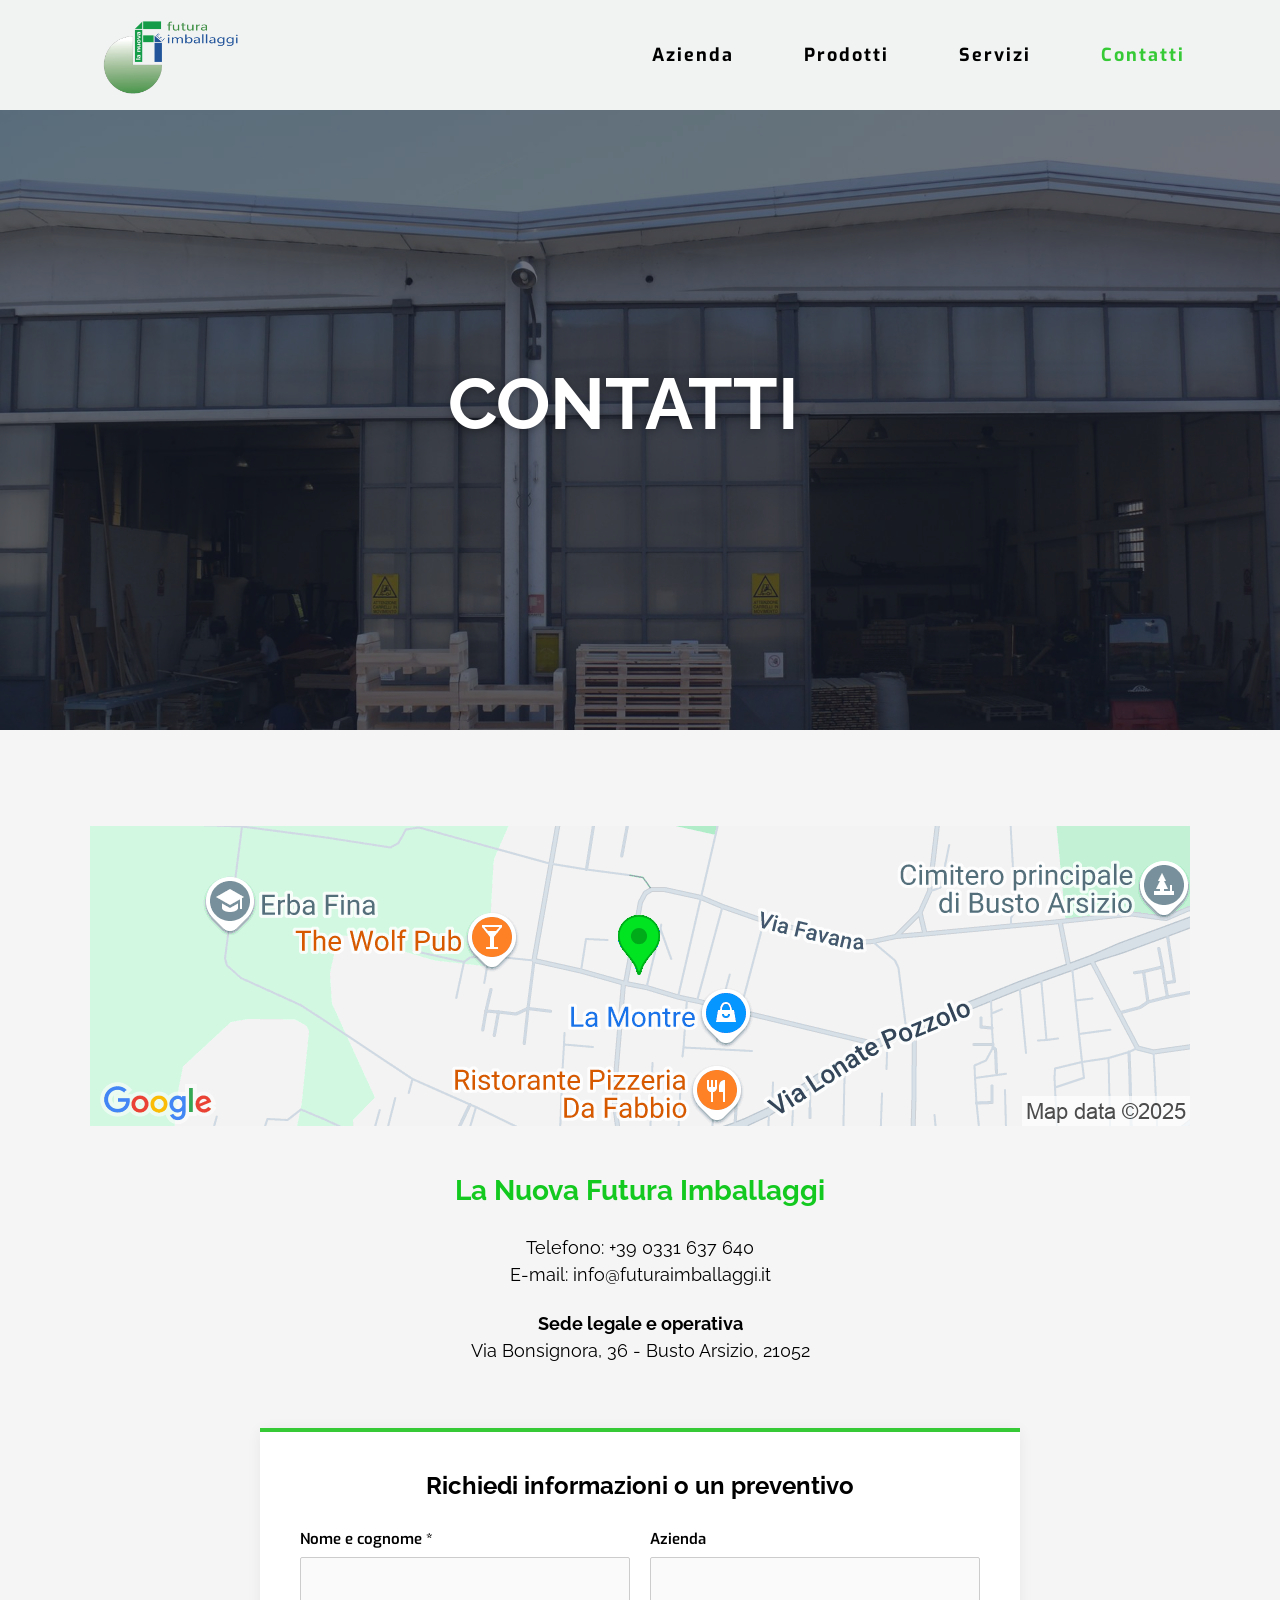
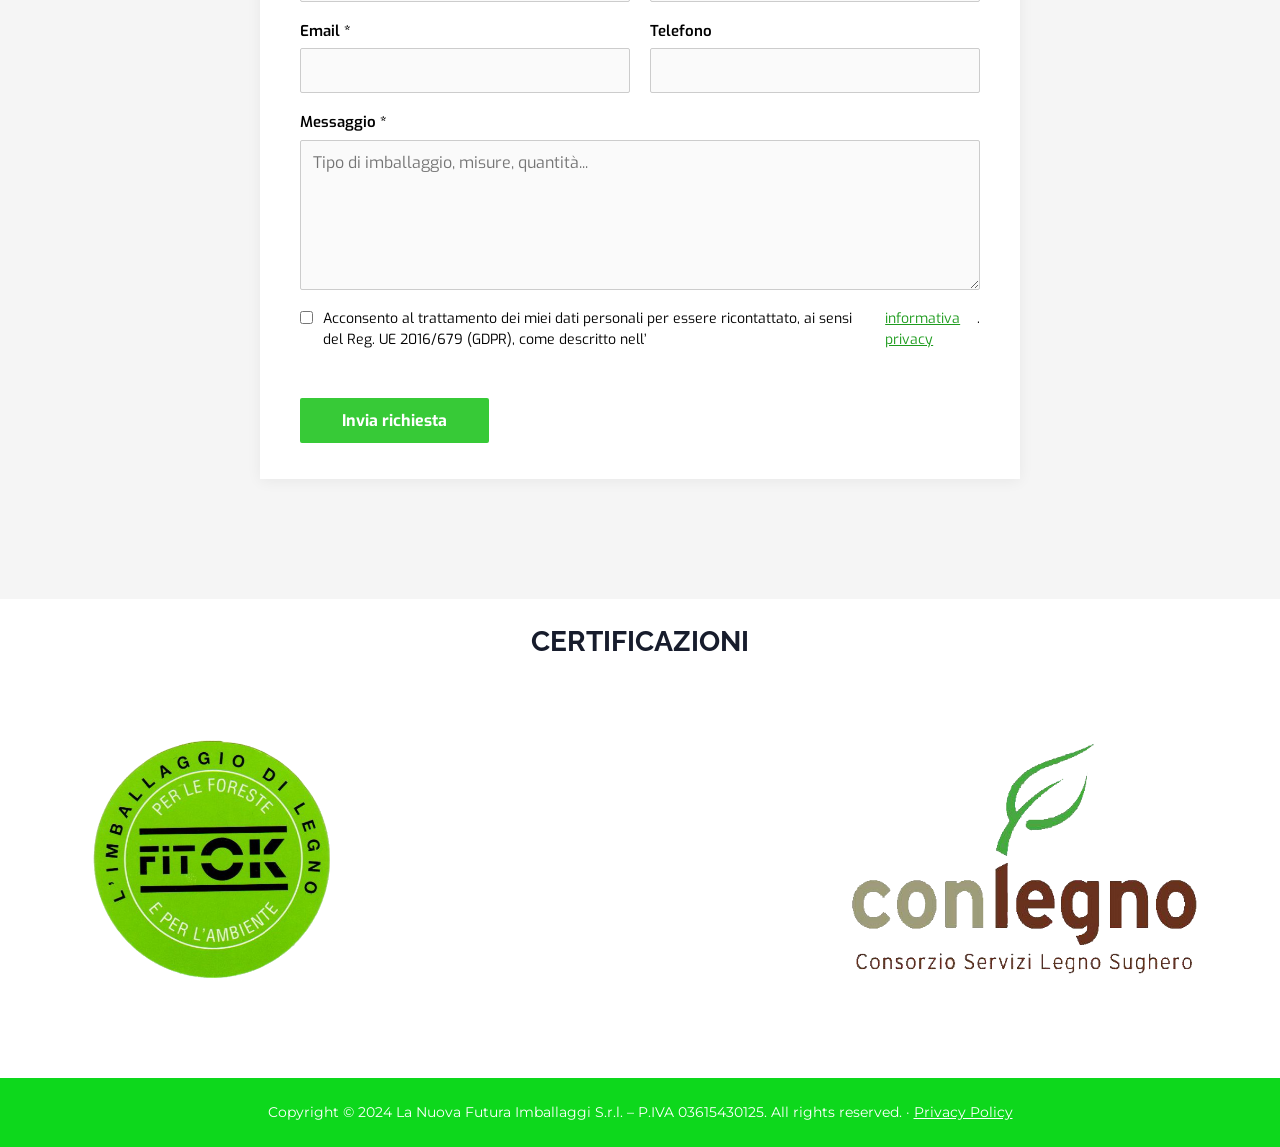
==== commit d9daf60a: "Ragione sociale e P.IVA in footer e privacy Co-Authored-By: Claude Opus 5.5 <noreply@anthropic.com> " ====
--- a/contatti.html
+++ b/contatti.html
@@ -62,6 +62,6 @@
     </div>
   </div>
 </section>
-<footer class="footer">Copyright © 2024 La Nuova Futura Imballaggi. All rights reserved. · <a href="privacy.html">Privacy Policy</a></footer>
+<footer class="footer">Copyright © 2024 La Nuova Futura Imballaggi S.r.l. – P.IVA 03615430125. All rights reserved. · <a href="privacy.html">Privacy Policy</a></footer>
 </body>
 </html>
